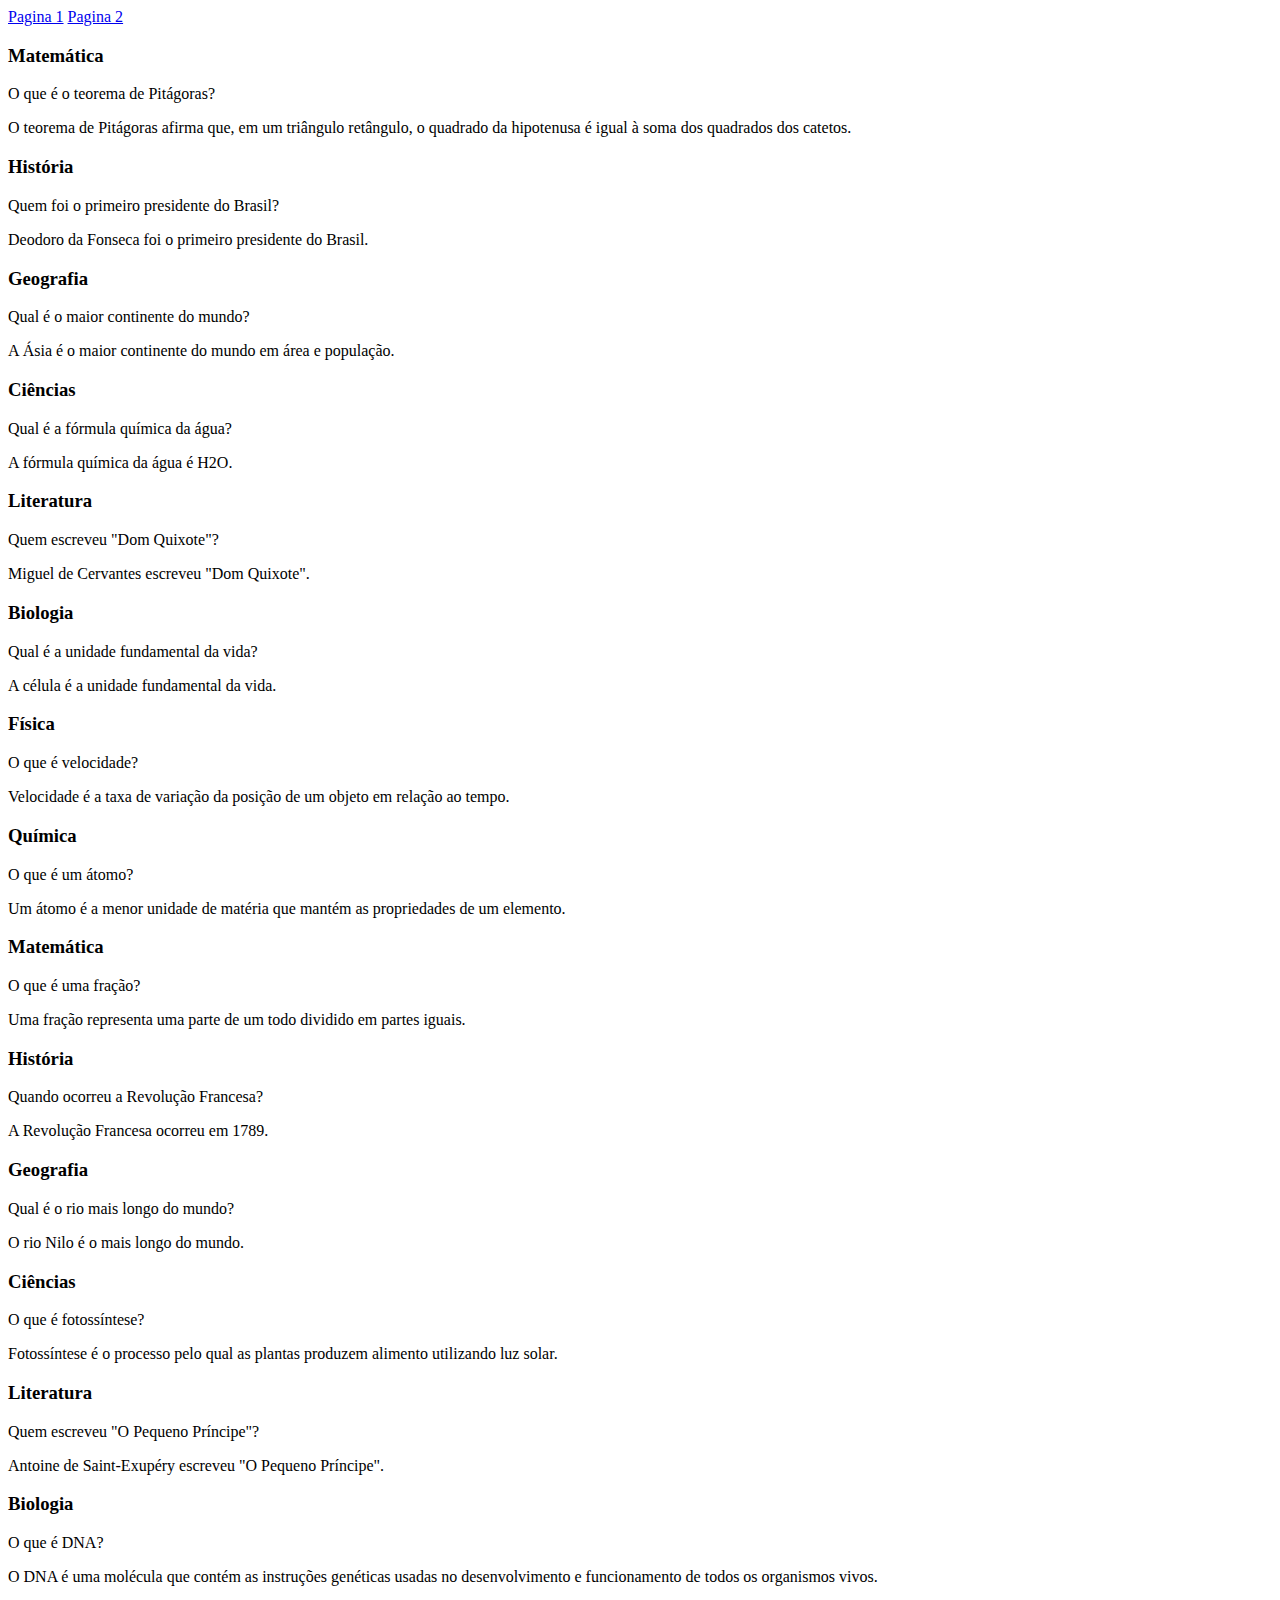
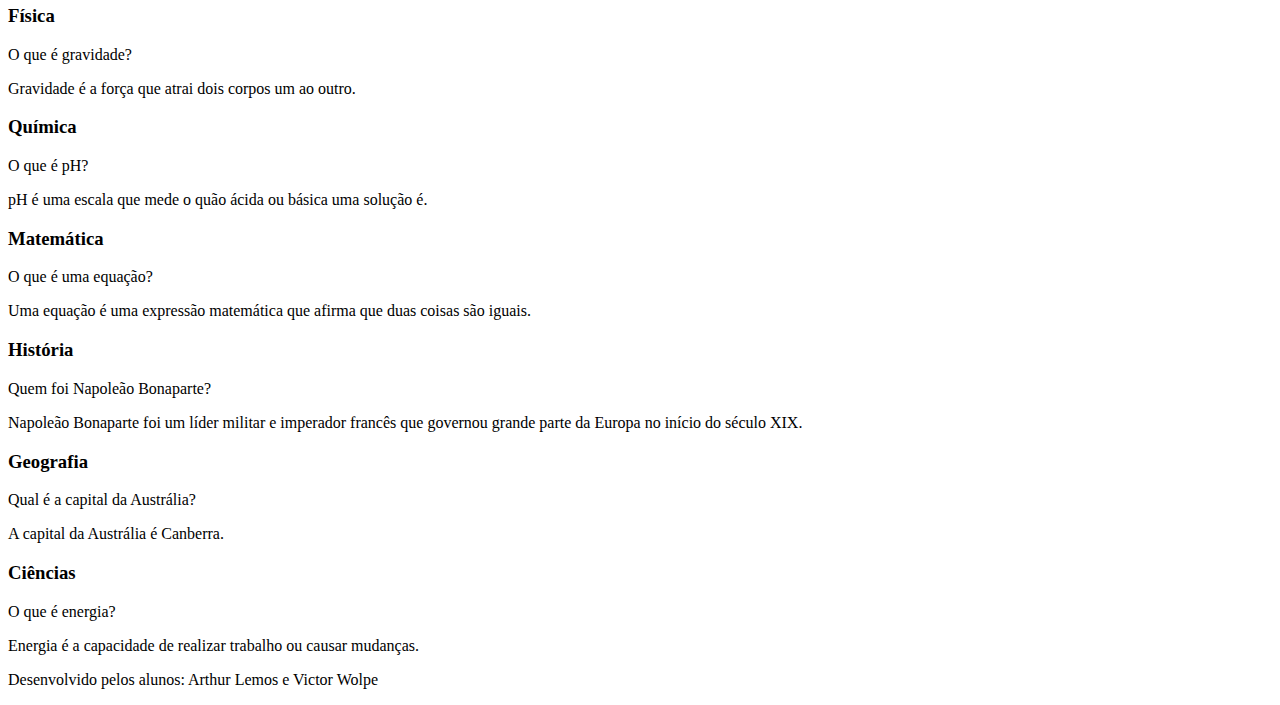
==== projeto2.html @ 89243175 "." ====
<!DOCTYPE html>
<html lang="en">

<head>
    <meta charset="UTF-8">
    <meta name="viewport" content="width=device-width, initial-scale=1.0">
    <title>Document</title>
    <link rel="stylesheet" href="projeto2.css">
</head>

<body>
    <header>
    <a href="index.html"> Pagina 1</a>
    <a href="projeto2.html">Pagina 2</a>
    </header>
    <section id="container">

    </section>
    <footer>
        <p>Desenvolvido pelos alunos: Arthur Lemos e Victor Wolpe</p>
    </footer>
    <script src="main.js"></script>
    <script src="perguntas.js"></script>
</body>

</html>
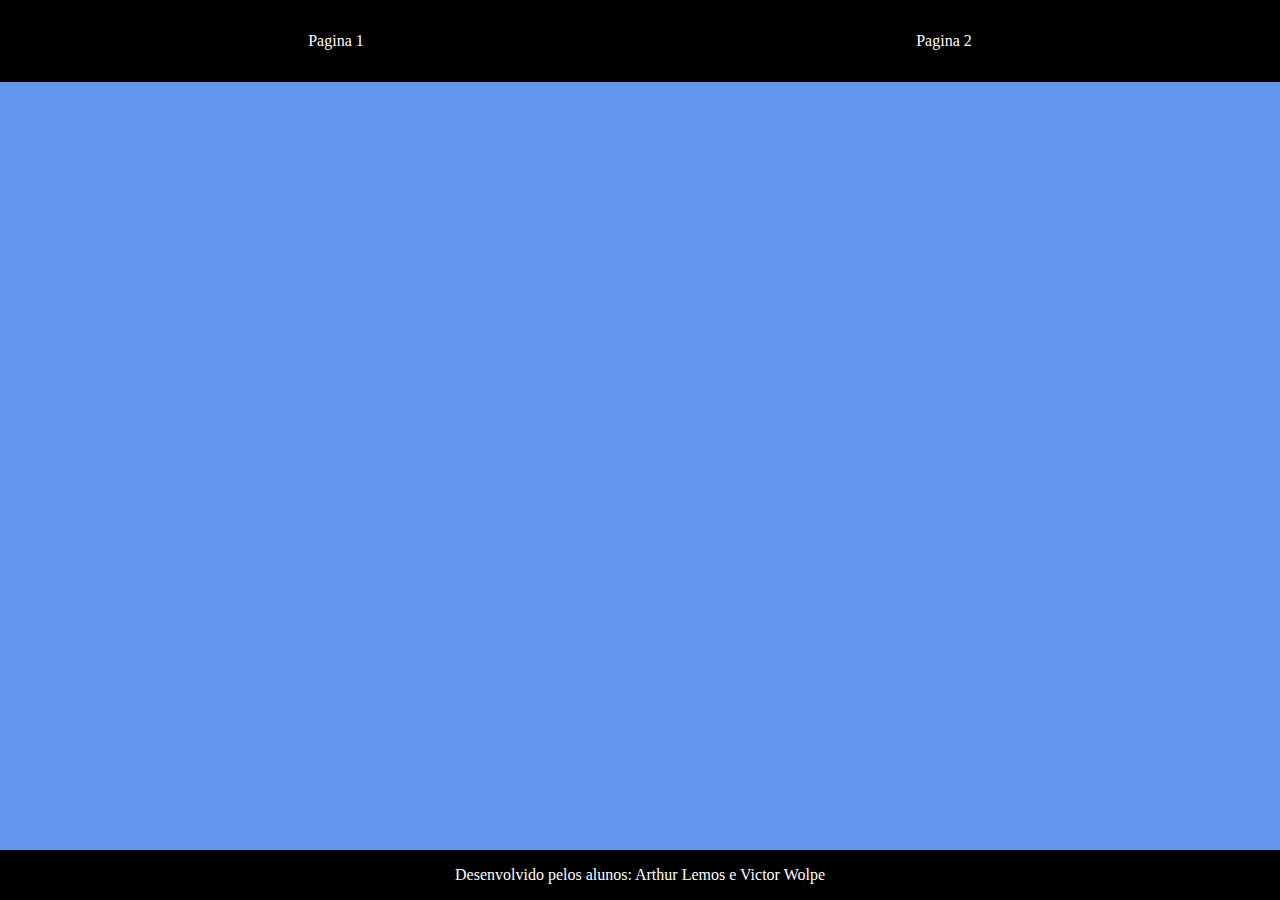
==== commit 4eac61ca: "..." ====
--- a/projeto2.html
+++ b/projeto2.html
@@ -19,7 +19,7 @@
     <footer>
         <p>Desenvolvido pelos alunos: Arthur Lemos e Victor Wolpe</p>
     </footer>
-    <script src="main.js"></script>
+    <script src="projeto2.js"></script>
     <script src="perguntas.js"></script>
 </body>
 
--- a/projeto2.css
+++ b/projeto2.css
@@ -0,0 +1,64 @@
+:root{
+    --fundo: #6495ED;
+    --cartao-frente: #5944e0;
+    --cartao-verso: #00008B;
+    --destaque: #00FFFF;
+    --preto: #000000;
+    --branco: #ffffff;
+
+}
+
+body {
+    background-color: var(--fundo);
+    margin: 0%;
+}
+
+header{
+    background-color: var(--preto);
+    color: var(--branco);
+    padding:  2rem;
+    display: flex;
+    justify-content: space-around;
+}
+
+header a{
+    color: var(--branco);
+    text-decoration: none;
+}
+
+footer {
+    position: fixed;
+    bottom: 0;
+    background-color: var(--preto);
+    color: var(--branco);
+    width: 100%;
+    text-align: center;
+}
+
+#container{
+    display: grid;
+    gap: 3rem;
+    padding: 20px;
+}
+
+.conteudo-cartao{
+    padding: 40px;
+    background-color: var(--cartao-frente);
+    box-shadow: 8px 7px 25px 3px var(--preto);
+    border:  1px solid var(--preto);
+    border-radius: 13px;
+    cursor: pointer;
+}
+
+.conteudo-cartao:hover{
+    transform: scale(1.015);
+}
+
+.resposta-cartao{
+    background-color: var(--cartao-verso);
+    color: var(--branco);
+    padding: 40px;
+    margin-top: 15px;   
+}
+
+
